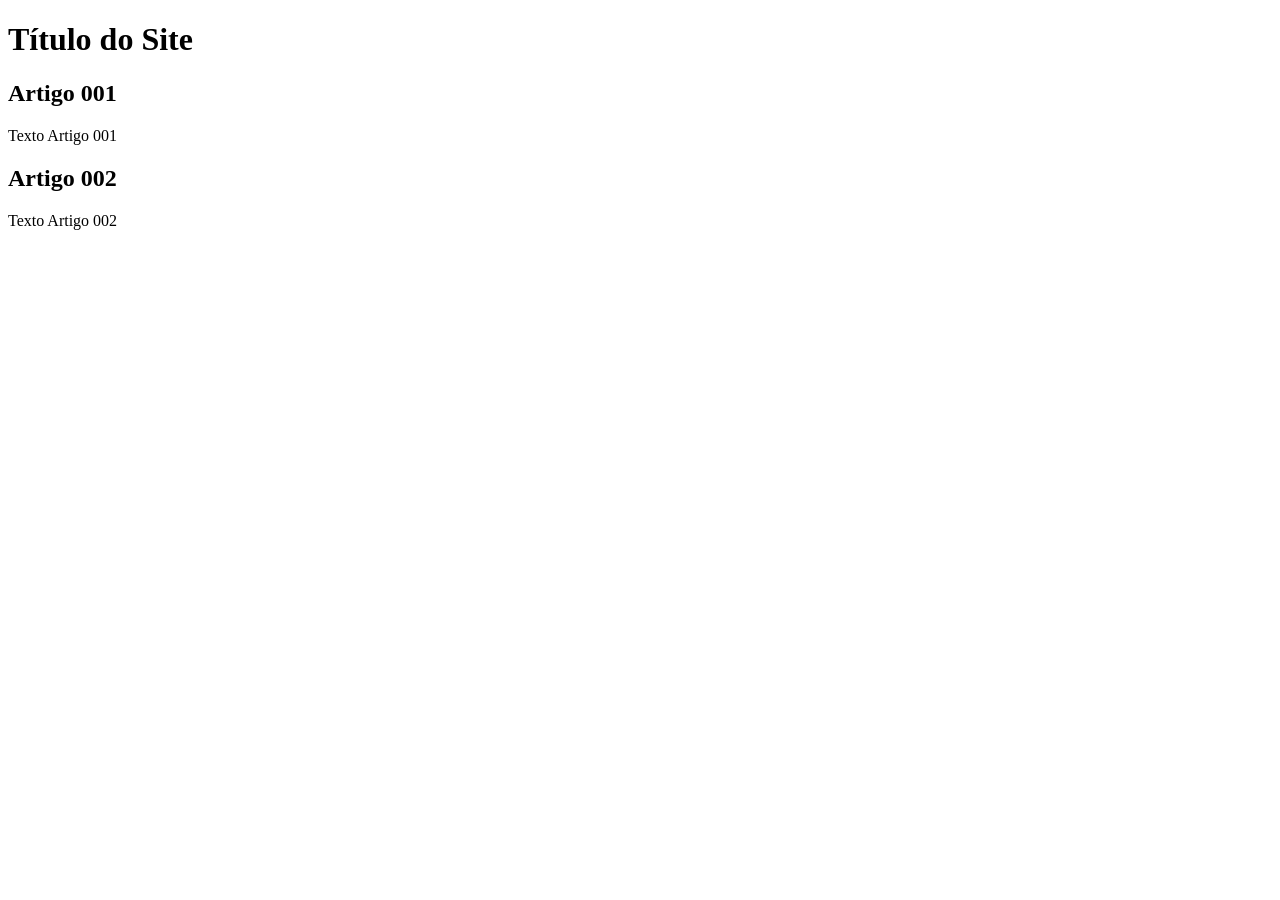
==== index.html @ 5203c0e0 "add index" ====
<!doctype html>
<html lang="pt-br">
  <head>
    <meta charset="UTF-8" />
    <meta name="viewport" content="width=device-width, initial-scale=1.0" />
    <title>Título do Site</title>
  </head>
  <body>
    <main>
      <header>
        <h1>Título do Site</h1>
      </header>
      <article>
        <h2>Artigo 001</h2>
        <p>Texto Artigo 001</p>
      </article>
      <article>
        <h2>Artigo 002</h2>
        <p>Texto Artigo 002</p>
      </article>
    </main>
  </body>
</html>
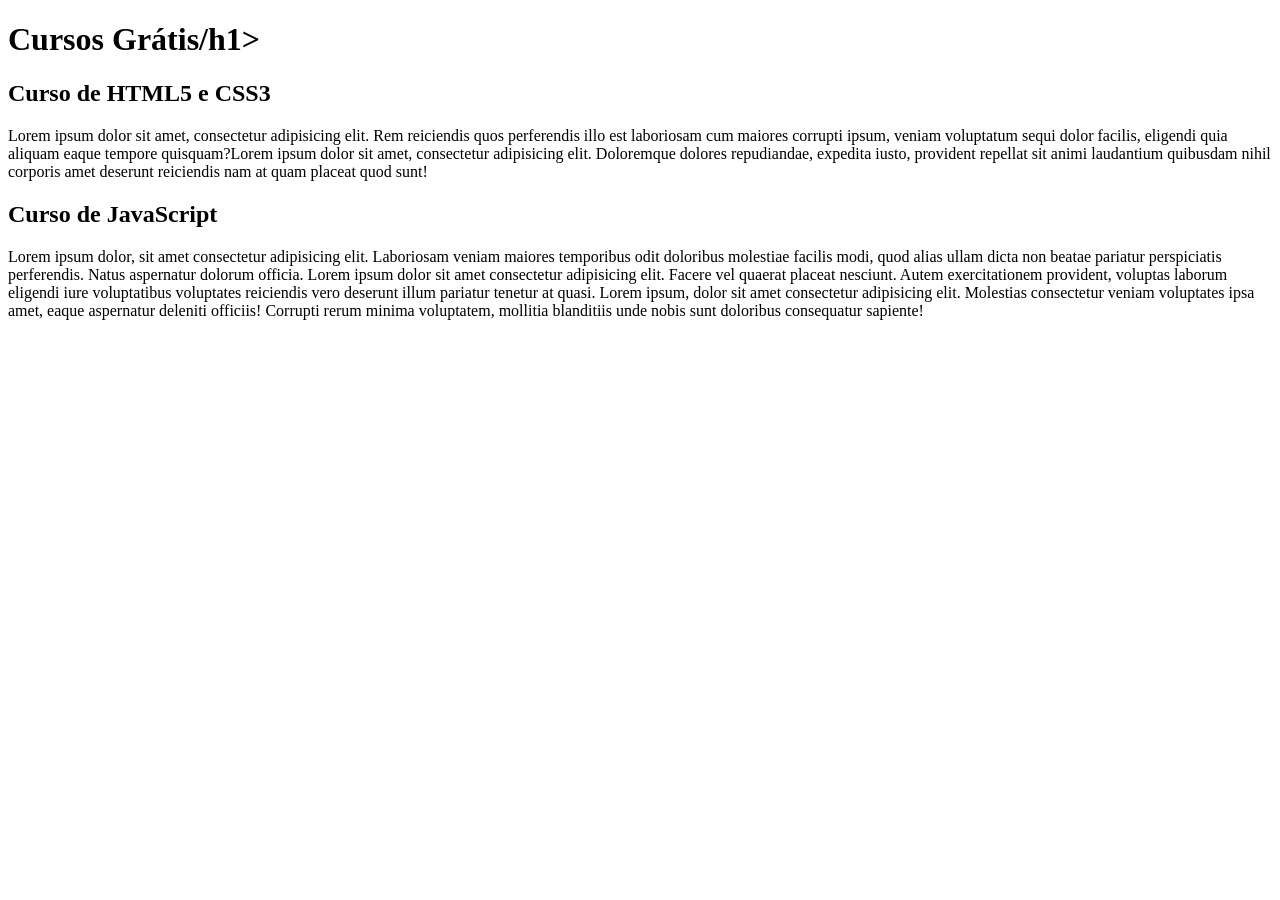
==== commit fe1f65c3: "Comecei a escrever o conteúdo" ====
--- a/index.html
+++ b/index.html
@@ -8,15 +8,15 @@
   <body>
     <main>
       <header>
-        <h1>Título do Site</h1>
+        <h1>Cursos Grátis/h1>
       </header>
       <article>
-        <h2>Artigo 001</h2>
-        <p>Texto Artigo 001</p>
+        <h2>Curso de HTML5 e CSS3</h2>
+        <p>Lorem ipsum dolor sit amet, consectetur adipisicing elit. Rem reiciendis quos perferendis illo est laboriosam cum maiores corrupti ipsum, veniam voluptatum sequi dolor facilis, eligendi quia aliquam eaque tempore quisquam?Lorem ipsum dolor sit amet, consectetur adipisicing elit. Doloremque dolores repudiandae, expedita iusto, provident repellat sit animi laudantium quibusdam nihil corporis amet deserunt reiciendis nam at quam placeat quod sunt!</p>
       </article>
       <article>
-        <h2>Artigo 002</h2>
-        <p>Texto Artigo 002</p>
+        <h2>Curso de JavaScript</h2>
+        <p>Lorem ipsum dolor, sit amet consectetur adipisicing elit. Laboriosam veniam maiores temporibus odit doloribus molestiae facilis modi, quod alias ullam dicta non beatae pariatur perspiciatis perferendis. Natus aspernatur dolorum officia. Lorem ipsum dolor sit amet consectetur adipisicing elit. Facere vel quaerat placeat nesciunt. Autem exercitationem provident, voluptas laborum eligendi iure voluptatibus voluptates reiciendis vero deserunt illum pariatur tenetur at quasi. Lorem ipsum, dolor sit amet consectetur adipisicing elit. Molestias consectetur veniam voluptates ipsa amet, eaque aspernatur deleniti officiis! Corrupti rerum minima voluptatem, mollitia blanditiis unde nobis sunt doloribus consequatur sapiente!</p>
       </article>
     </main>
   </body>
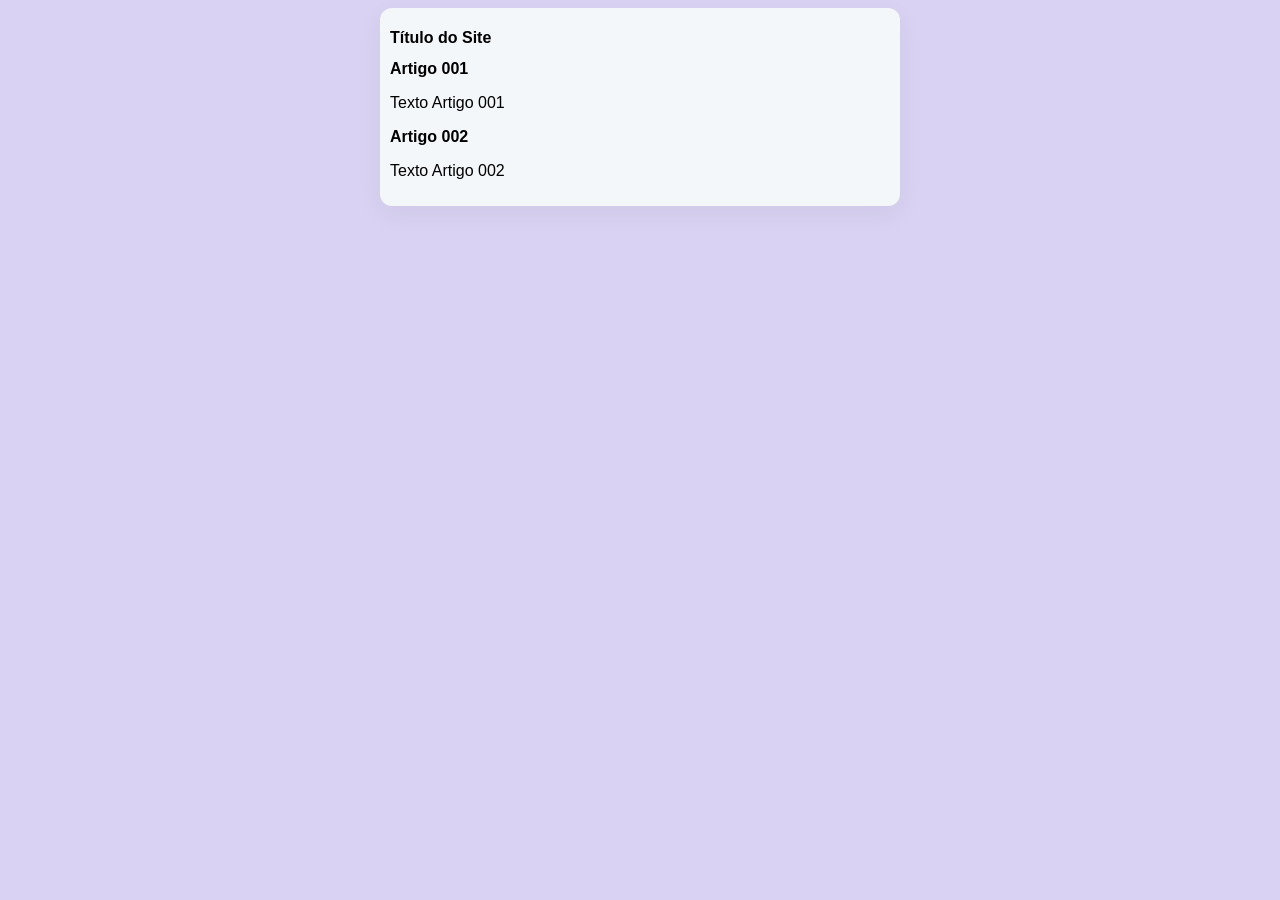
==== commit a53477a5: "iniciei o design" ====
--- a/index.html
+++ b/index.html
@@ -3,20 +3,21 @@
   <head>
     <meta charset="UTF-8" />
     <meta name="viewport" content="width=device-width, initial-scale=1.0" />
+    <link rel="stylesheet" href="estilos/style.css">
     <title>Título do Site</title>
   </head>
   <body>
     <main>
       <header>
-        <h1>Cursos Grátis/h1>
+        <h1>Título do Site</h1>
       </header>
       <article>
-        <h2>Curso de HTML5 e CSS3</h2>
-        <p>Lorem ipsum dolor sit amet, consectetur adipisicing elit. Rem reiciendis quos perferendis illo est laboriosam cum maiores corrupti ipsum, veniam voluptatum sequi dolor facilis, eligendi quia aliquam eaque tempore quisquam?Lorem ipsum dolor sit amet, consectetur adipisicing elit. Doloremque dolores repudiandae, expedita iusto, provident repellat sit animi laudantium quibusdam nihil corporis amet deserunt reiciendis nam at quam placeat quod sunt!</p>
+        <h2>Artigo 001</h2>
+        <p>Texto Artigo 001</p>
       </article>
       <article>
-        <h2>Curso de JavaScript</h2>
-        <p>Lorem ipsum dolor, sit amet consectetur adipisicing elit. Laboriosam veniam maiores temporibus odit doloribus molestiae facilis modi, quod alias ullam dicta non beatae pariatur perspiciatis perferendis. Natus aspernatur dolorum officia. Lorem ipsum dolor sit amet consectetur adipisicing elit. Facere vel quaerat placeat nesciunt. Autem exercitationem provident, voluptas laborum eligendi iure voluptatibus voluptates reiciendis vero deserunt illum pariatur tenetur at quasi. Lorem ipsum, dolor sit amet consectetur adipisicing elit. Molestias consectetur veniam voluptates ipsa amet, eaque aspernatur deleniti officiis! Corrupti rerum minima voluptatem, mollitia blanditiis unde nobis sunt doloribus consequatur sapiente!</p>
+        <h2>Artigo 002</h2>
+        <p>Texto Artigo 002</p>
       </article>
     </main>
   </body>
--- a/estilos/style.css
+++ b/estilos/style.css
@@ -0,0 +1,17 @@
+@charset "utf8";
+
+* {
+    font-family: Arial, Helvetica, sans-serif;
+    font-size: 16px;
+}
+body {
+    background-color:oklab(88% 0.02 -0.04) ;
+}
+main {
+    background-color: oklab(97.3% -0.003 -0.004);
+    width: 500px;
+    margin: auto;
+    padding: 10px;
+    box-shadow:0 8px 24px oklab(0.30 -0.01 -0.03 / 0.06);
+    border-radius:12px ;
+}
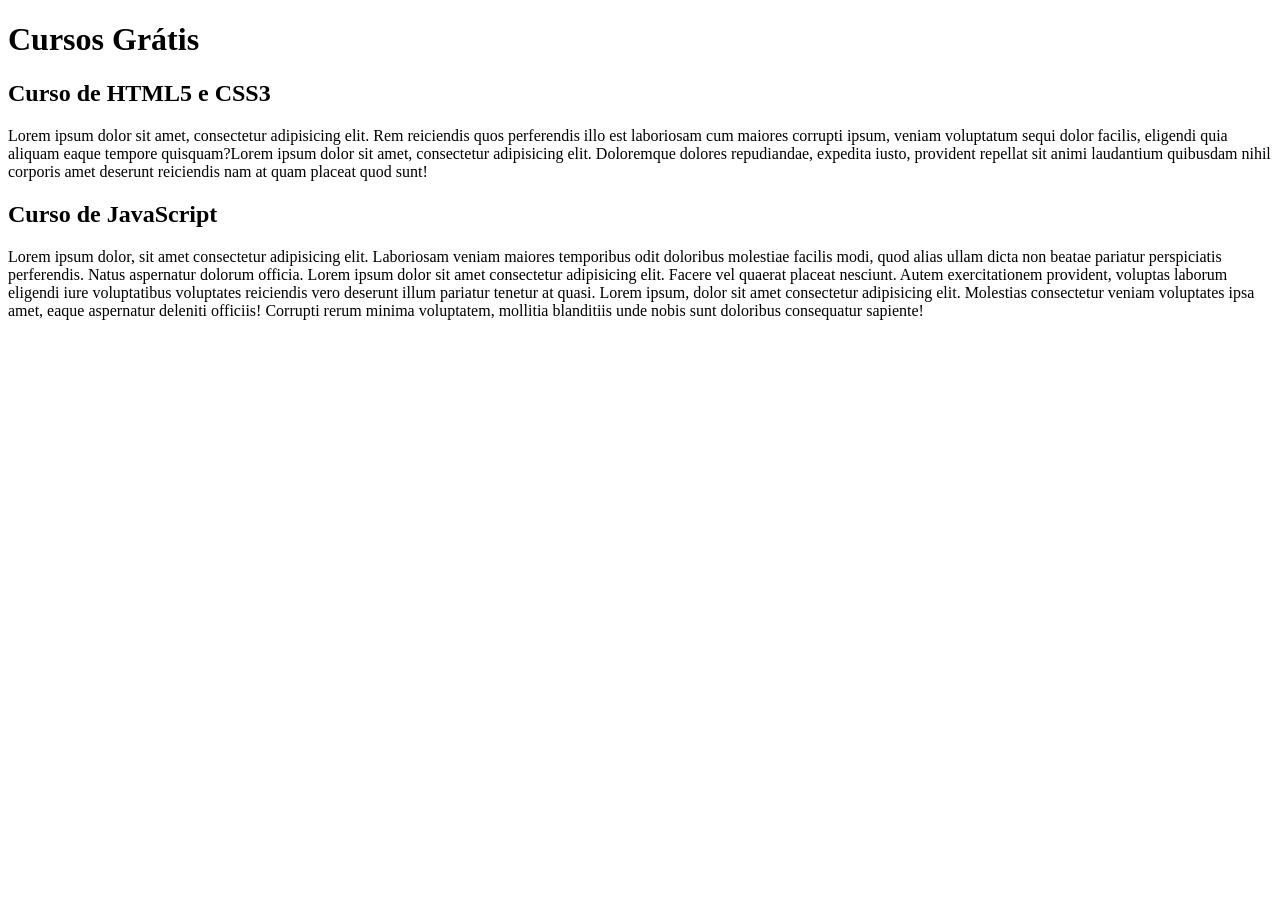
==== commit 2a1e868e: "Update index.html" ====
--- a/index.html
+++ b/index.html
@@ -3,21 +3,20 @@
   <head>
     <meta charset="UTF-8" />
     <meta name="viewport" content="width=device-width, initial-scale=1.0" />
-    <link rel="stylesheet" href="estilos/style.css">
     <title>Título do Site</title>
   </head>
   <body>
     <main>
       <header>
-        <h1>Título do Site</h1>
+        <h1>Cursos Grátis</h1>
       </header>
       <article>
-        <h2>Artigo 001</h2>
-        <p>Texto Artigo 001</p>
+        <h2>Curso de HTML5 e CSS3</h2>
+        <p>Lorem ipsum dolor sit amet, consectetur adipisicing elit. Rem reiciendis quos perferendis illo est laboriosam cum maiores corrupti ipsum, veniam voluptatum sequi dolor facilis, eligendi quia aliquam eaque tempore quisquam?Lorem ipsum dolor sit amet, consectetur adipisicing elit. Doloremque dolores repudiandae, expedita iusto, provident repellat sit animi laudantium quibusdam nihil corporis amet deserunt reiciendis nam at quam placeat quod sunt!</p>
       </article>
       <article>
-        <h2>Artigo 002</h2>
-        <p>Texto Artigo 002</p>
+        <h2>Curso de JavaScript</h2>
+        <p>Lorem ipsum dolor, sit amet consectetur adipisicing elit. Laboriosam veniam maiores temporibus odit doloribus molestiae facilis modi, quod alias ullam dicta non beatae pariatur perspiciatis perferendis. Natus aspernatur dolorum officia. Lorem ipsum dolor sit amet consectetur adipisicing elit. Facere vel quaerat placeat nesciunt. Autem exercitationem provident, voluptas laborum eligendi iure voluptatibus voluptates reiciendis vero deserunt illum pariatur tenetur at quasi. Lorem ipsum, dolor sit amet consectetur adipisicing elit. Molestias consectetur veniam voluptates ipsa amet, eaque aspernatur deleniti officiis! Corrupti rerum minima voluptatem, mollitia blanditiis unde nobis sunt doloribus consequatur sapiente!</p>
       </article>
     </main>
   </body>
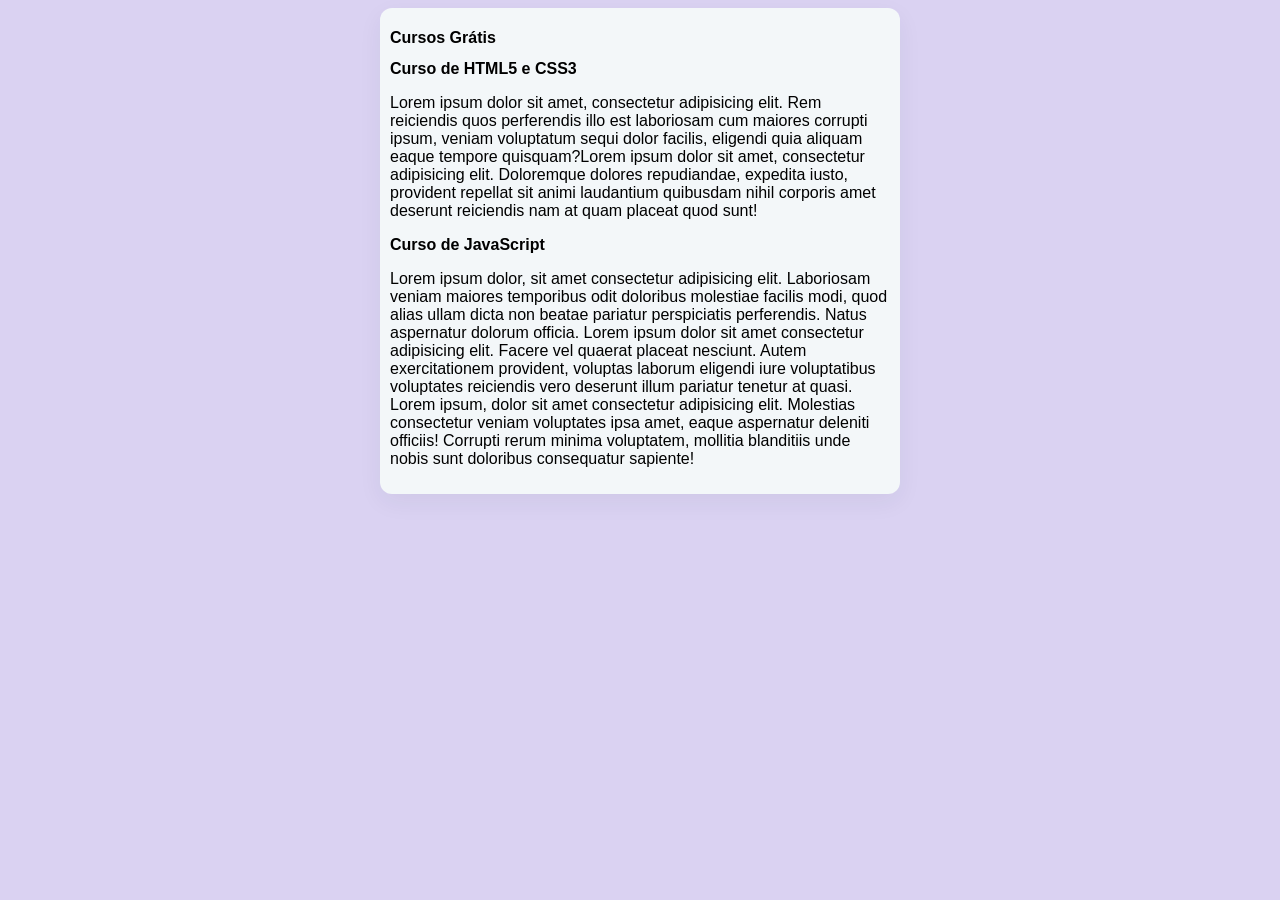
==== commit c35c8c67: "Merge branch 'design'" ====
--- a/index.html
+++ b/index.html
@@ -3,6 +3,7 @@
   <head>
     <meta charset="UTF-8" />
     <meta name="viewport" content="width=device-width, initial-scale=1.0" />
+    <link rel="stylesheet" href="estilos/style.css">
     <title>Título do Site</title>
   </head>
   <body>
--- a/estilos/style.css
+++ b/estilos/style.css
@@ -0,0 +1,19 @@
+@charset "utf8";
+
+* {
+    font-family: Arial, Helvetica, sans-serif;
+    font-size: 16px;
+}
+
+body {
+    background-color: oklab(88% 0.02 -0.04);
+}
+
+main {
+    background-color: oklab(97.3% -0.003 -0.004);
+    width: 500px;
+    margin: auto;
+    padding: 10px;
+    box-shadow: 0 8px 24px oklab(0.30 -0.01 -0.03 / 0.06);
+    border-radius: 12px;
+}
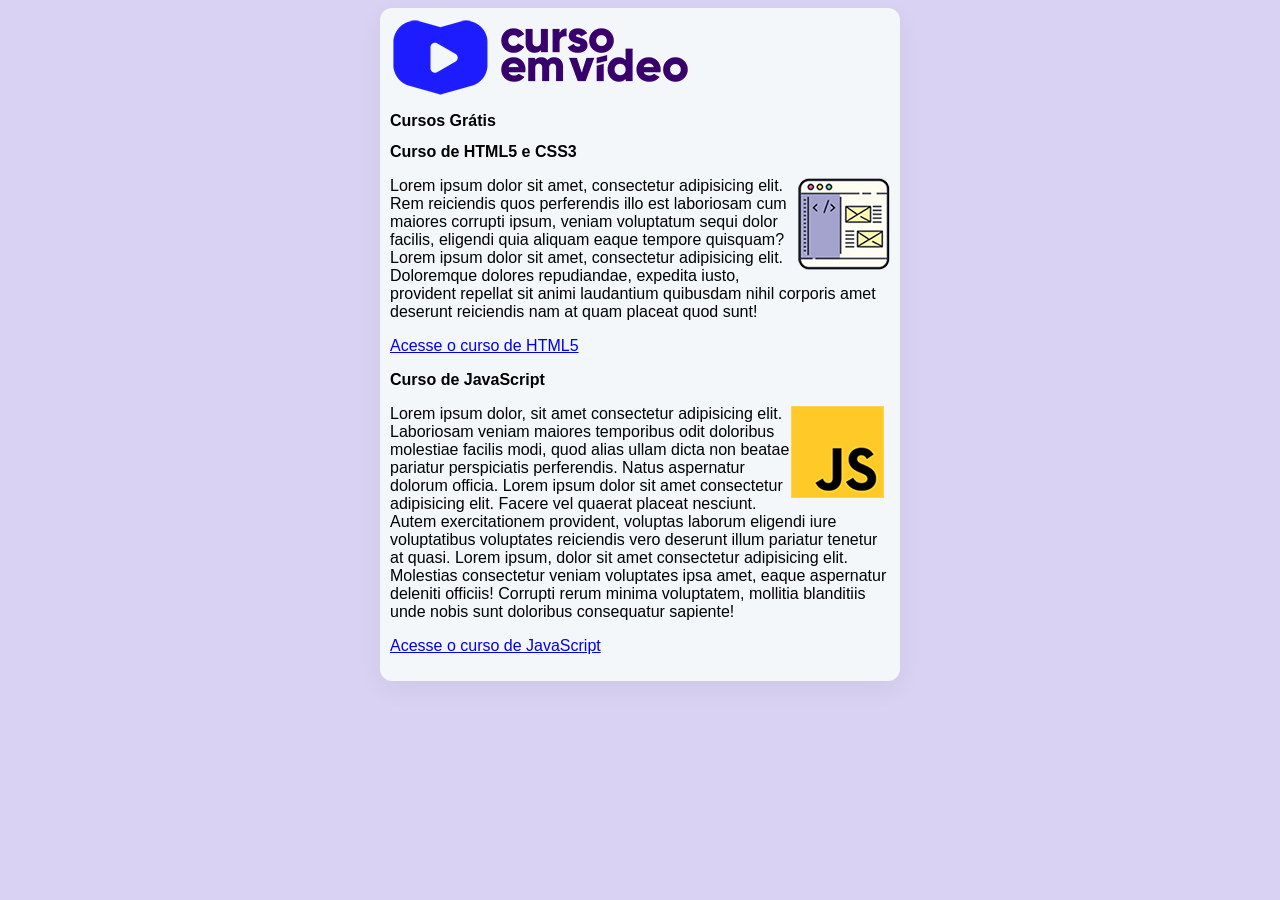
==== commit 47df5d99: "criei o site" ====
--- a/index.html
+++ b/index.html
@@ -9,15 +9,24 @@
   <body>
     <main>
       <header>
+        <img src="imagens/curso-em-video-cor.png" alt="Curso em Vídeo" srcset="">
         <h1>Cursos Grátis</h1>
       </header>
       <article>
         <h2>Curso de HTML5 e CSS3</h2>
+        <img class="lado" src="imagens/curso-html-css.png" alt="Curso de HTML5 e CSS3" srcset="">
         <p>Lorem ipsum dolor sit amet, consectetur adipisicing elit. Rem reiciendis quos perferendis illo est laboriosam cum maiores corrupti ipsum, veniam voluptatum sequi dolor facilis, eligendi quia aliquam eaque tempore quisquam?Lorem ipsum dolor sit amet, consectetur adipisicing elit. Doloremque dolores repudiandae, expedita iusto, provident repellat sit animi laudantium quibusdam nihil corporis amet deserunt reiciendis nam at quam placeat quod sunt!</p>
+        <a href="curso-html.html">
+          <p>Acesse o curso de HTML5</p>
+        </a>
       </article>
       <article>
         <h2>Curso de JavaScript</h2>
+        <img class="lado" src="imagens/curso-javascript.png" alt="Curso de JavaScript" srcset="">
         <p>Lorem ipsum dolor, sit amet consectetur adipisicing elit. Laboriosam veniam maiores temporibus odit doloribus molestiae facilis modi, quod alias ullam dicta non beatae pariatur perspiciatis perferendis. Natus aspernatur dolorum officia. Lorem ipsum dolor sit amet consectetur adipisicing elit. Facere vel quaerat placeat nesciunt. Autem exercitationem provident, voluptas laborum eligendi iure voluptatibus voluptates reiciendis vero deserunt illum pariatur tenetur at quasi. Lorem ipsum, dolor sit amet consectetur adipisicing elit. Molestias consectetur veniam voluptates ipsa amet, eaque aspernatur deleniti officiis! Corrupti rerum minima voluptatem, mollitia blanditiis unde nobis sunt doloribus consequatur sapiente!</p>
+        <a href="curso-js.html">
+          <p>Acesse o curso de JavaScript</p>
+        </a>
       </article>
     </main>
   </body>
--- a/estilos/style.css
+++ b/estilos/style.css
@@ -16,4 +16,23 @@
     padding: 10px;
     box-shadow: 0 8px 24px oklab(0.30 -0.01 -0.03 / 0.06);
     border-radius: 12px;
+}
+
+.video-responsivo {
+    width: 100%;
+    /* O vídeo vai ocupar toda a largura do elemento pai */
+    max-width: 800px;
+    /* Define um tamanho máximo para não ficar gigante em telas grandes */
+    aspect-ratio: 16 / 9;
+    /* Calcula a altura automaticamente mantendo a proporção correta */
+    height: auto;
+    /* Garante que a altura respeite o aspect-ratio */
+    display: block;
+    /* Remove pequenos espaços em branco abaixo do iframe */
+    margin: 0 auto;
+    /* Centraliza o vídeo na página */
+}
+
+img.lado {
+    float: right;
 }
